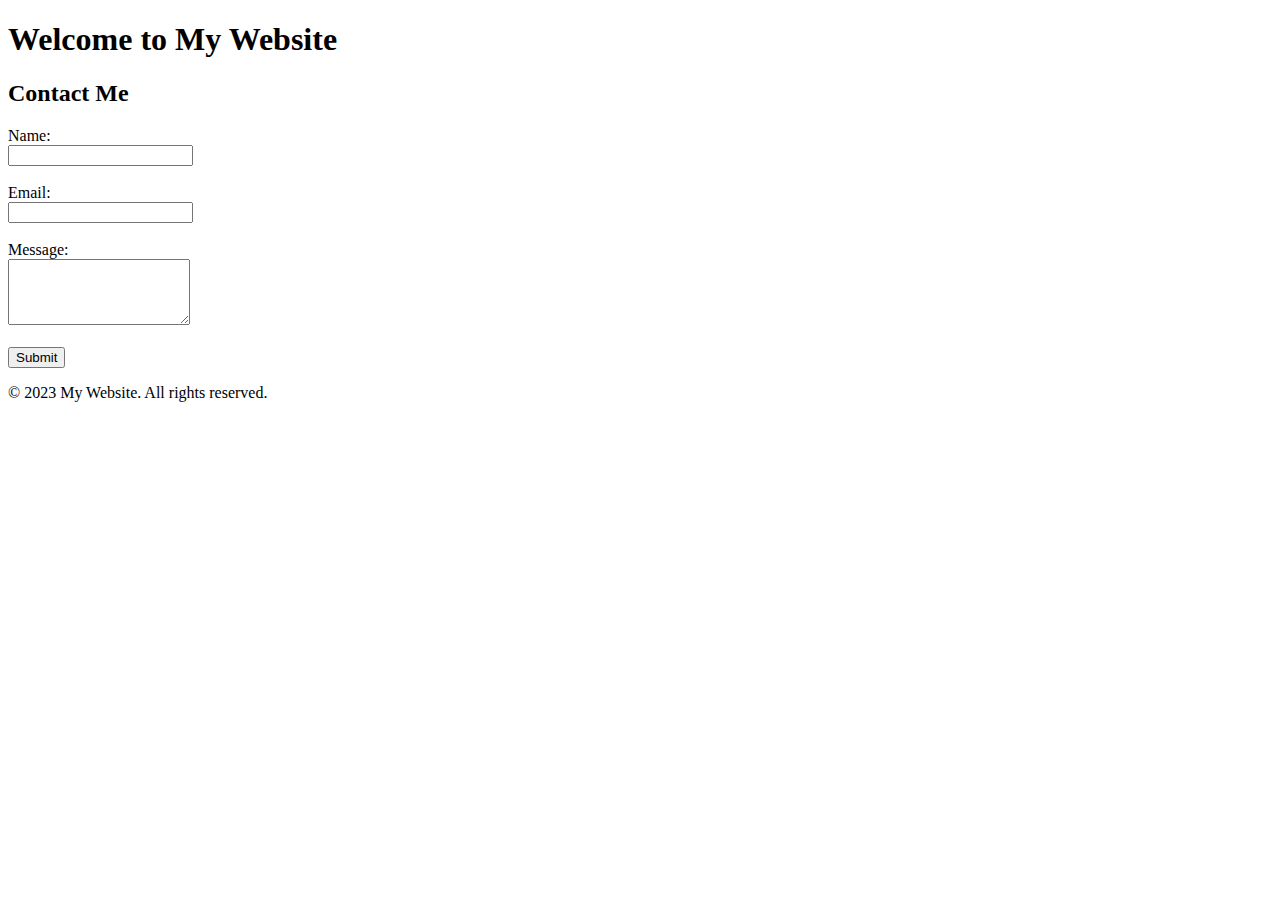
==== contact.html @ 8c7cde80 "Rename index.html to contact.html" ====
<!DOCTYPE html>
<html>
<head>
    <title>Contact Form Example</title>
    <script>
        function sendEmail() {
            var name = document.getElementById('name').value;
            var email = document.getElementById('email').value;
            var message = document.getElementById('message').value;

            var subject = "New Message from Contact Form";
            var body = "Name: " + name + "\nEmail: " + email + "\nMessage: " + message;

            var mailtoLink = "mailto:your_email@example.com?subject=" + encodeURIComponent(subject) + "&body=" + encodeURIComponent(body);

            window.location.href = mailtoLink;
        }
    </script>
</head>
<body>
    <header>
        <h1>Welcome to My Website</h1>
    </header>

    <nav>
        <!-- Add navigation links here -->
    </nav>

    <main>
        <h2>Contact Me</h2>
        <form>
            <label for="name">Name:</label><br>
            <input type="text" id="name" name="name" required><br><br>

            <label for="email">Email:</label><br>
            <input type="email" id="email" name="email" required><br><br>

            <label for="message">Message:</label><br>
            <textarea id="message" name="message" rows="4" required></textarea><br><br>

            <input type="button" value="Submit" onclick="sendEmail()">
        </form>
    </main>

    <footer>
        <p>&copy; 2023 My Website. All rights reserved.</p>
    </footer>
</body>
</html>
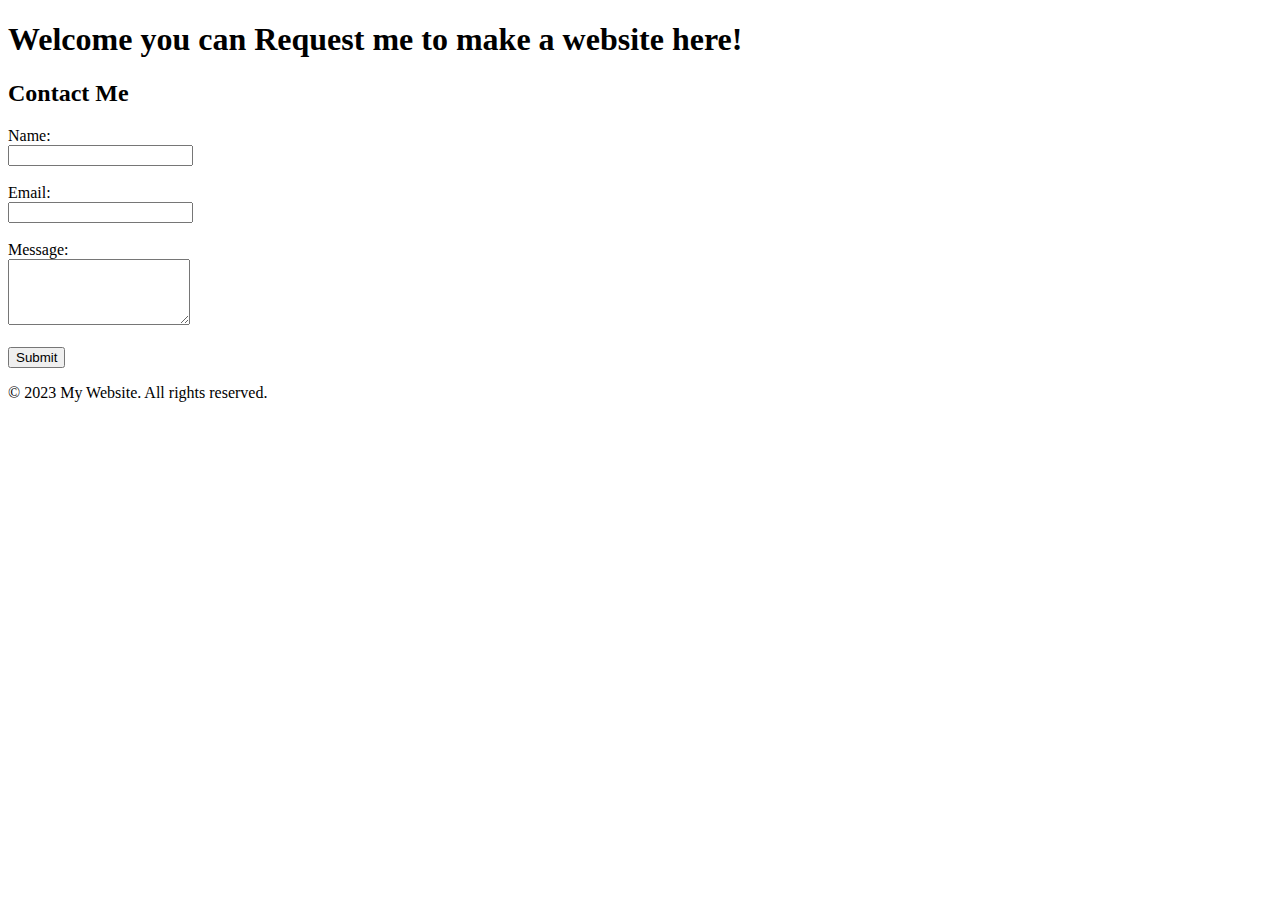
==== commit 64aabb52: "Update contact.html" ====
--- a/contact.html
+++ b/contact.html
@@ -1,7 +1,7 @@
 <!DOCTYPE html>
 <html>
 <head>
-    <title>Contact Form Example</title>
+    <title>Project Request</title>
     <script>
         function sendEmail() {
             var name = document.getElementById('name').value;
@@ -19,7 +19,7 @@
 </head>
 <body>
     <header>
-        <h1>Welcome to My Website</h1>
+        <h1>Welcome you can Request me to make a website here!</h1>
     </header>
 
     <nav>
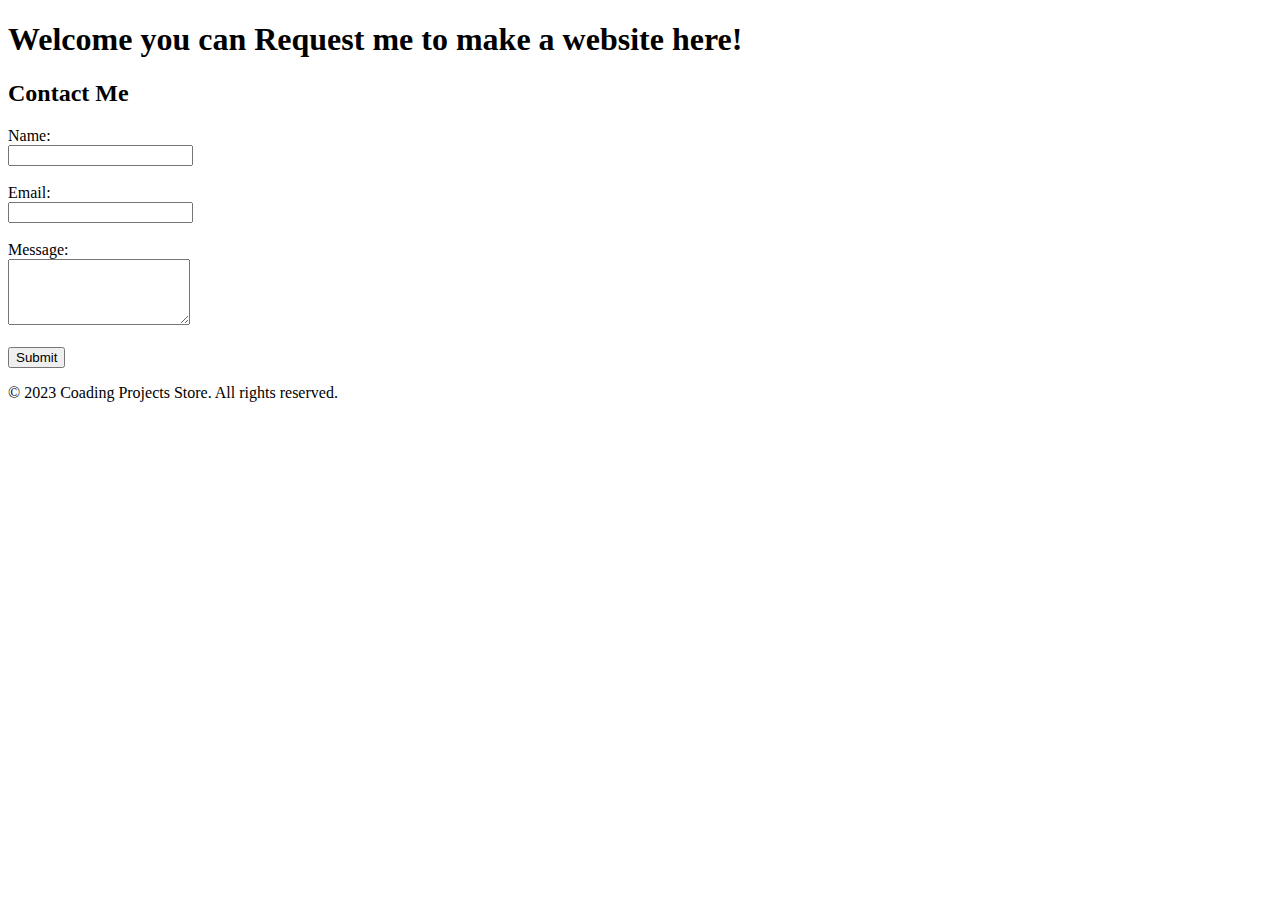
==== commit 74384a8b: "Update contact.html" ====
--- a/contact.html
+++ b/contact.html
@@ -11,7 +11,7 @@
             var subject = "New Message from Contact Form";
             var body = "Name: " + name + "\nEmail: " + email + "\nMessage: " + message;
 
-            var mailtoLink = "mailto:your_email@example.com?subject=" + encodeURIComponent(subject) + "&body=" + encodeURIComponent(body);
+            var mailtoLink = "mailto:codetalive@gmail.com?subject=" + encodeURIComponent(subject) + "&body=" + encodeURIComponent(body);
 
             window.location.href = mailtoLink;
         }
@@ -43,7 +43,7 @@
     </main>
 
     <footer>
-        <p>&copy; 2023 My Website. All rights reserved.</p>
+        <p>&copy; 2023 Coading Projects Store. All rights reserved.</p>
     </footer>
 </body>
 </html>
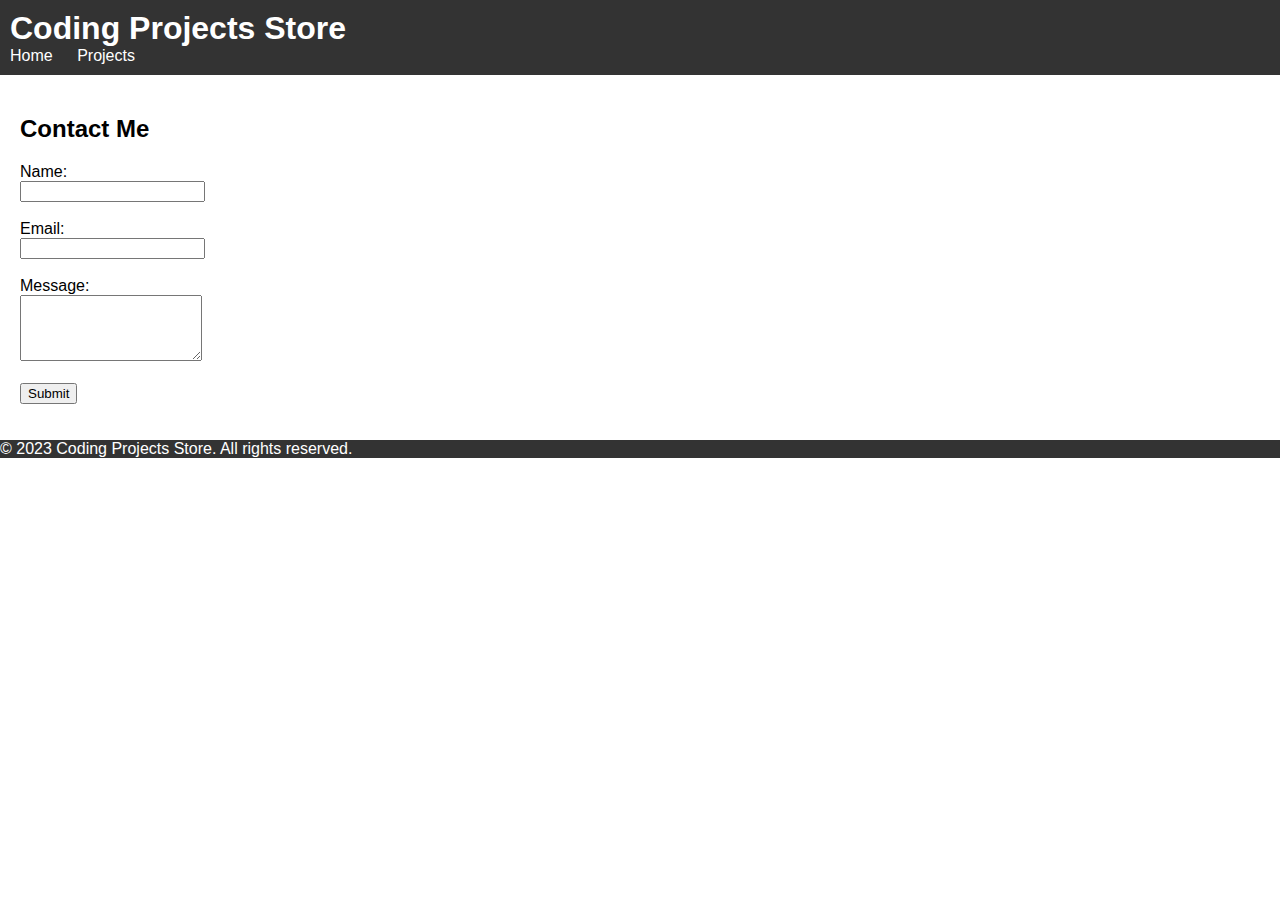
==== commit d79f4c5f: "Update contact.html" ====
--- a/contact.html
+++ b/contact.html
@@ -1,7 +1,8 @@
 <!DOCTYPE html>
 <html>
 <head>
-    <title>Project Request</title>
+    <title>Merged Code</title>
+    <link rel="stylesheet" type="text/css" href="style.css">
     <script>
         function sendEmail() {
             var name = document.getElementById('name').value;
@@ -19,13 +20,14 @@
 </head>
 <body>
     <header>
-        <h1>Welcome you can Request me to make a website here!</h1>
+        <h1>Coding Projects Store</h1>
+        <nav>
+            <ul>
+                <li><a href="index.html">Home</a></li>
+                <li><a href="contact.html">Projects</a></li>
+            </ul>
+        </nav>
     </header>
-
-    <nav>
-        <!-- Add navigation links here -->
-    </nav>
-
     <main>
         <h2>Contact Me</h2>
         <form>
@@ -41,9 +43,8 @@
             <input type="button" value="Submit" onclick="sendEmail()">
         </form>
     </main>
-
     <footer>
-        <p>&copy; 2023 Coading Projects Store. All rights reserved.</p>
+        <p>&copy; 2023 Coding Projects Store. All rights reserved.</p>
     </footer>
 </body>
 </html>
--- a/style.css
+++ b/style.css
@@ -0,0 +1,83 @@
+/* Global styles */
+body {
+  font-family: Arial, sans-serif;
+  margin: 0;
+}
+
+header {
+  background-color: #333;
+  color: #fff;
+  padding: 10px;
+}
+
+header h1 {
+  margin: 0;
+}
+
+nav ul {
+  list-style-type: none;
+  margin: 0;
+  padding: 0;
+}
+
+nav li {
+  display: inline-block;
+  margin-right: 20px;
+}
+
+nav li a {
+  color: #fff;
+  text-decoration: none;
+}
+
+nav li a:hover {
+  text-decoration: underline;
+}
+
+main {
+  padding: 20px;
+}
+
+section#projects {
+  margin-top: 20px;
+}
+
+section#projects ul {
+  list-style-type: none;
+  margin: 0;
+  padding: 0;
+}
+
+section#projects li {
+  display: inline-block;
+  margin-right: 20px;
+  width: 30%;
+}
+
+section#projects li a {
+  color: #333;
+  text-decoration: none;
+}
+
+section#projects li a:hover {
+  text-decoration: underline;
+}
+
+section#projects li img {
+  display: block;
+  margin-bottom: 10px;
+  max-width: 100%;
+}
+
+section#projects li h4 {
+  margin: 0;
+}
+
+section#projects li p {
+  font-size: 0.9em;
+}
+
+footer {
+  background-color: #333;
+  color: #fff;
+  padding:
